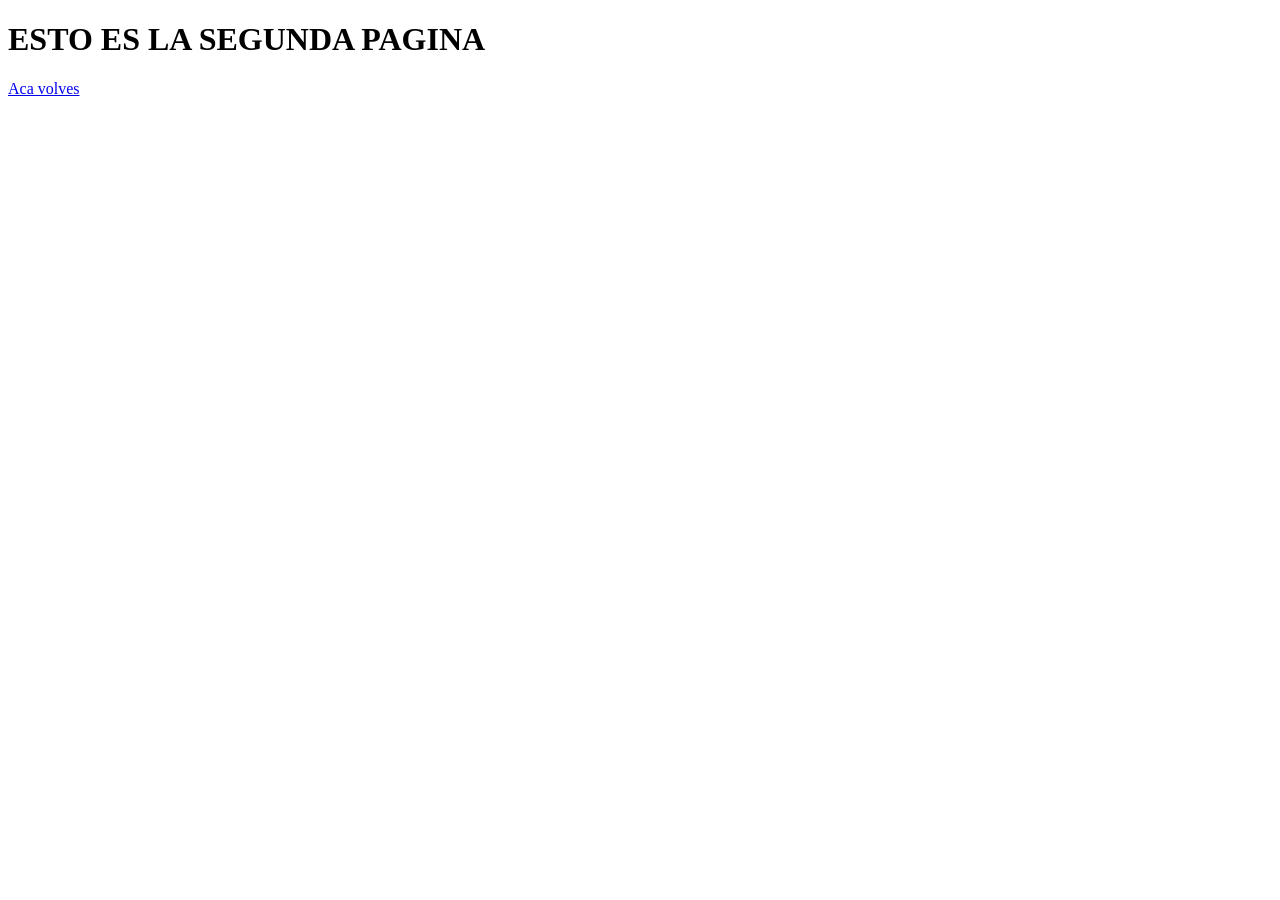
==== pagina2.html @ 6a420db4 "First commit" ====
<!DOCTYPE html>
<html lang="en">
<head>
    <meta charset="UTF-8">
    <meta name="viewport" content="width=device-width, initial-scale=1.0">
    <title>Document</title>
</head>
<body>
    <h1>ESTO ES LA SEGUNDA PAGINA</h1>
    <a href="main.html">Aca volves</a>
</body>
</html>
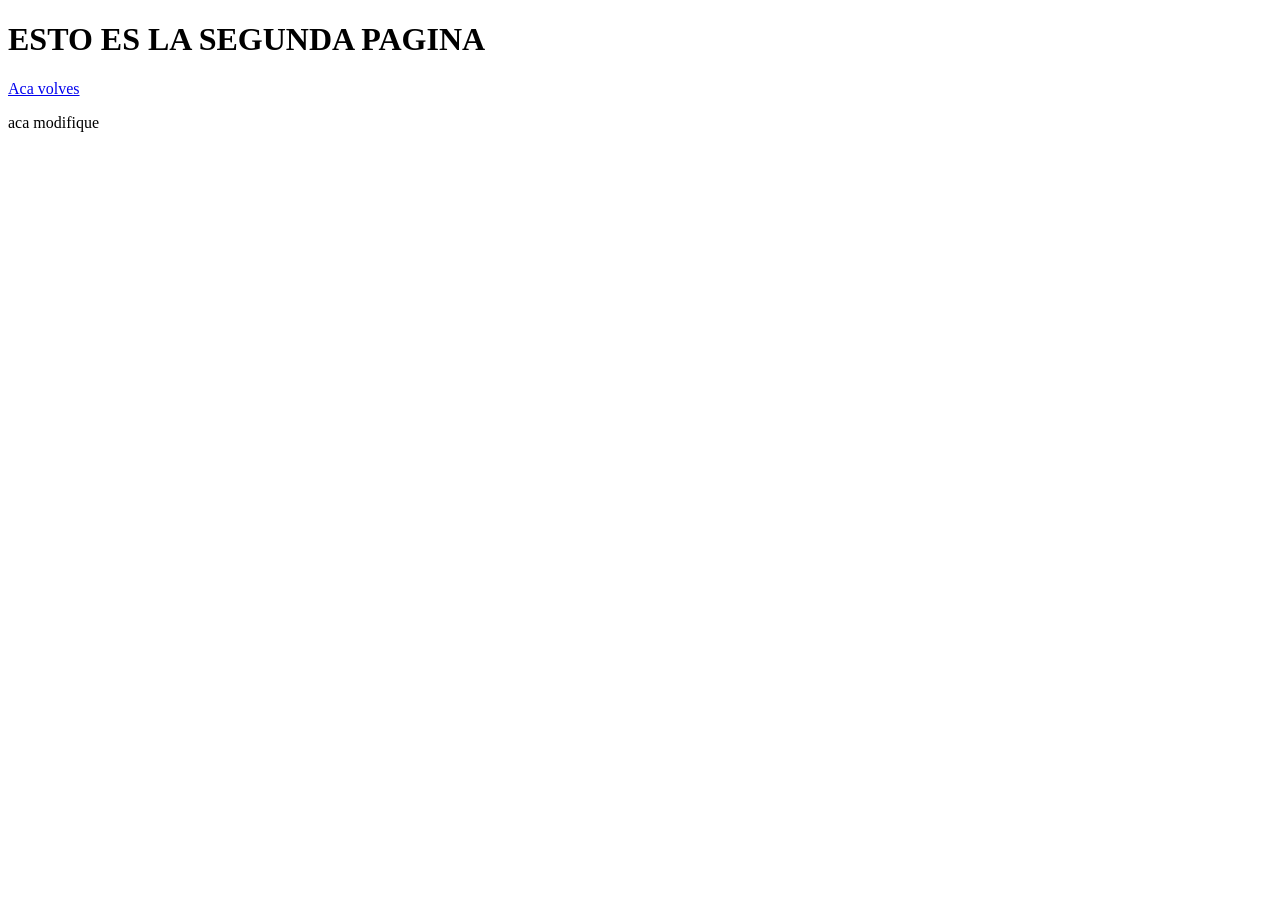
==== commit e8965d17: "Segundo Commit" ====
--- a/pagina2.html
+++ b/pagina2.html
@@ -8,5 +8,6 @@
 <body>
     <h1>ESTO ES LA SEGUNDA PAGINA</h1>
     <a href="main.html">Aca volves</a>
+    <P>aca modifique</P>
 </body>
 </html>
